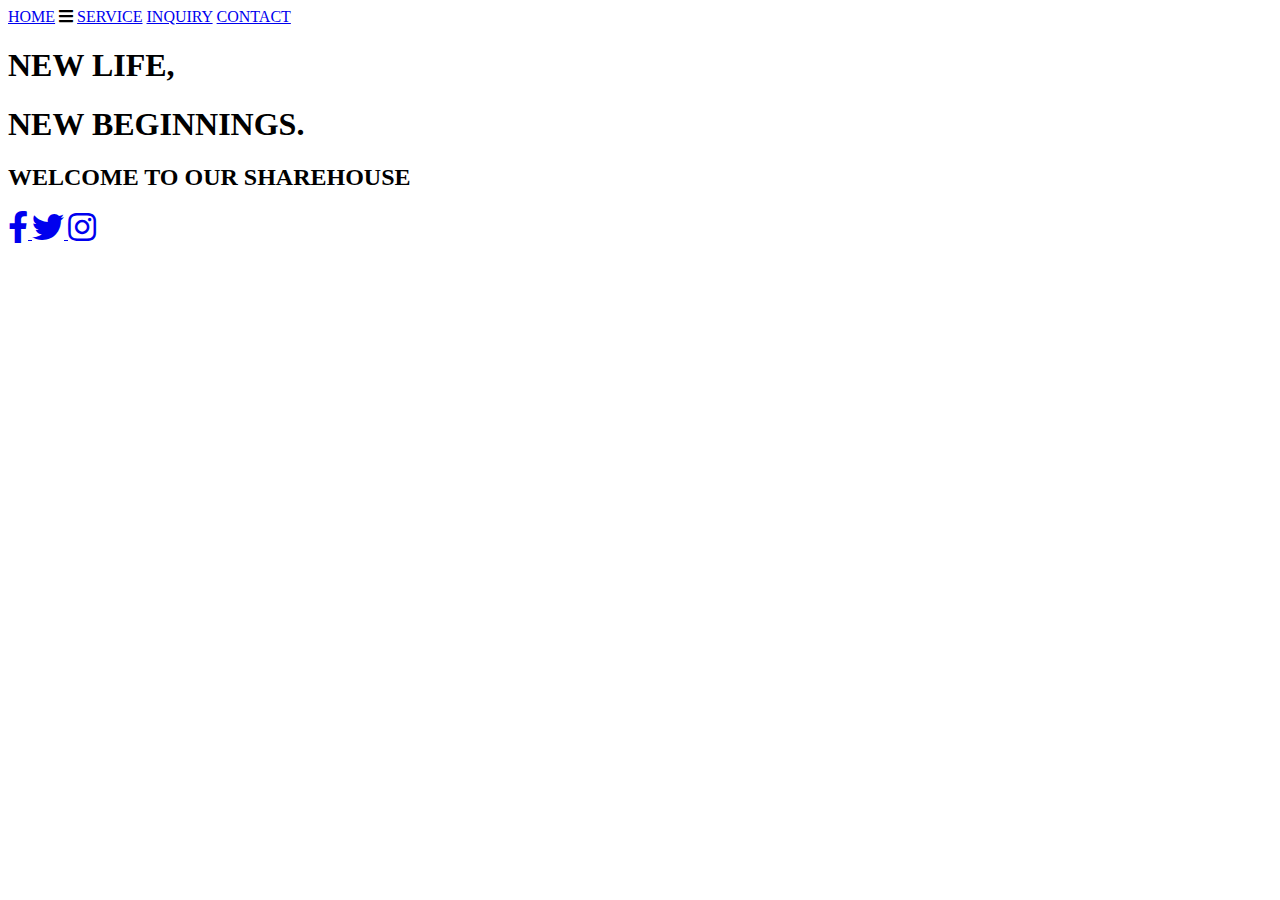
==== index.html @ 46550278 "Create index.html" ====
<!DOCTYPE html>
<html>
  <head>
    <meta charset="utf-8">
    <meta name="viewport" content="width=device-width, initial-scale=1.0">
    <title>SHAREHOUSE</title>
    <link rel="stylesheet" href="stylesheet.css">
    <link rel="stylesheet" href="responsive.css">
    <link rel="stylesheet" href="https://use.fontawesome.com/releases/v5.0.6/css/all.css">
  </head>
  <body>

    <!--header-->
    <header>
      <div class="header-lists">
        <a class="home" href="#">HOME</a>
        <span class="fas fa-bars"></span>
        <a class="service" href="#">SERVICE</a>
        <a class="inquiry" href="#">INQUIRY</a>
        <a class="contact" href="#">CONTACT</a>
      </div>
    </header>

    <!--main-->
    <main>
      <div class="main-messages">
        <h1>NEW LIFE,</h1>
        <h1>NEW BEGINNINGS.</h1>
        <h2>WELCOME TO OUR SHAREHOUSE</h2>
      </div>

      <div class="btn-wrapper">
        <a class="btn facebook" href="#">
          <span class="fab fa-facebook-f fa-2x"></span>
        </a>
        <a class="btn twitter" href="#">
          <span class="fab fa-twitter fa-2x"></span>
        </a>
        <a class="btn instagram" href="#">
          <span class="fab fa-instagram fa-2x"></span>
        </a>
      </div>
    </main>

    <!--footer-->
    <footer>
    </footer>

  </body>
</html>
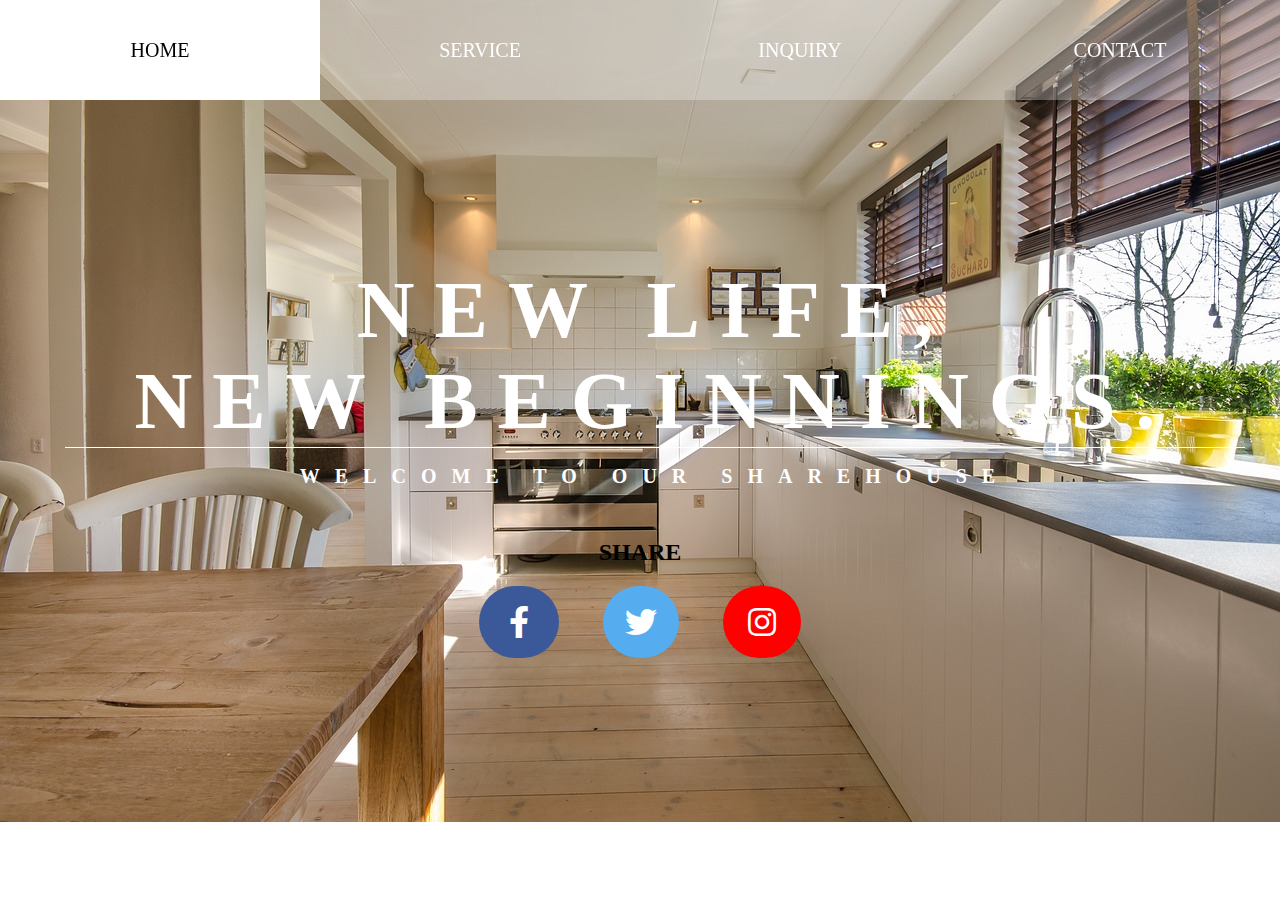
==== commit ccbbe08f: "Update index.html" ====
--- a/index.html
+++ b/index.html
@@ -5,6 +5,7 @@
     <meta name="viewport" content="width=device-width, initial-scale=1.0">
     <title>SHAREHOUSE</title>
     <link rel="stylesheet" href="stylesheet.css">
+    <link rel="stylesheet" href="index.css">
     <link rel="stylesheet" href="responsive.css">
     <link rel="stylesheet" href="https://use.fontawesome.com/releases/v5.0.6/css/all.css">
   </head>
@@ -13,11 +14,11 @@
     <!--header-->
     <header>
       <div class="header-lists">
-        <a class="home" href="#">HOME</a>
+        <a class="home" href="index.html">HOME</a>
         <span class="fas fa-bars"></span>
-        <a class="service" href="#">SERVICE</a>
-        <a class="inquiry" href="#">INQUIRY</a>
-        <a class="contact" href="#">CONTACT</a>
+        <a class="service" href="service.html">SERVICE</a>
+        <a class="inquiry" href="inquiry.html">INQUIRY</a>
+        <a class="contact" href="contact.html">CONTACT</a>
       </div>
     </header>
 
@@ -29,17 +30,24 @@
         <h2>WELCOME TO OUR SHAREHOUSE</h2>
       </div>
 
+      <div class="btn-messages">
+        <h2>SHARE</h2>
+      </div>
+
       <div class="btn-wrapper">
-        <a class="btn facebook" href="#">
+        <a class="btn facebook" href="https://www.facebook.com/sharer.php?u=https://takumagithub.github.io">
           <span class="fab fa-facebook-f fa-2x"></span>
         </a>
-        <a class="btn twitter" href="#">
+        <a class="btn twitter" href="https://twitter.com/share?url=https://takumagithub.github.io">
           <span class="fab fa-twitter fa-2x"></span>
         </a>
-        <a class="btn instagram" href="#">
+        <a class="btn instagram" href="https://www.instagram.com/ins_takuma/">
           <span class="fab fa-instagram fa-2x"></span>
         </a>
       </div>
+
+
+
     </main>
 
     <!--footer-->
--- a/stylesheet.css
+++ b/stylesheet.css
@@ -0,0 +1,137 @@
+/*共通*/
+body{
+  font-family: serif;
+  margin:0;
+}
+a{
+  text-decoration: none;
+}
+li{
+  list-style:none;
+}
+header{
+  height:100px;
+  width:100%;
+  /*background:rgba(34, 49, 52, 0.9);*/
+
+  position: fixed;
+  top:0px;
+  z-index: 10;
+}
+.header-lists{
+  width:100%;
+}
+.header-lists a{
+  font-size: 20px;
+  width:25%;
+  /*width:200px;*/
+  line-height:100px;
+  padding:0px 0px;
+  margin:0px 0px;
+  /*margin:0px 30px;*/
+
+  text-align: center;
+  float: left;
+  display:block;
+
+  color:white;
+  background-color:rgba(255, 255, 255, 0.3);
+  transition:all 1s;
+}
+.home:hover{
+  color:black;
+  background-color:rgba(255, 255, 255, 1);
+}
+.service:hover{
+  color:black;
+  background-color:rgba(255, 255, 255, 1);
+}
+.inquiry:hover{
+  color:black;
+  background-color:rgba(255, 255, 255, 1);
+}
+.contact:hover{
+  color:black;
+  background-color:rgba(255, 255, 255, 1);
+}
+.header-lists span{
+  color: white;
+  float: right;
+  font-size: 40px;
+  padding: 20px 20px;
+  display:none;
+  transition:all 1s;
+}
+.header-lists span:hover{
+  color:black;
+}
+
+main{
+  height:372px;
+  padding:250px 50px 200px 50px;
+  background-image:url(kitchen.jpg);
+  background-size:cover;
+  color:black;
+  text-align:center;
+}
+.main-messages{
+  width:100%;
+  padding:15px;
+  margin:auto;
+}
+.main-messages h1{
+  color:white;
+  margin-top:0px;
+  margin-bottom: 0px;
+  font-size:80px;
+  opacity:1;
+  letter-spacing:20px;
+}
+.main-messages h2{
+  color:white;
+  margin:0px;
+  padding:16.6px;
+  font-size:20px;
+  opacity:1;
+  border-top:1px solid white;
+  letter-spacing:15px;
+}
+
+footer{
+  /*
+  height:65px;
+  width:100%;
+  background-color:rgba(255, 255, 255, 0.3);
+  padding:10px;
+  */
+}
+.btn{
+  color:white;
+  display:inline-block;
+  opacity:1;
+  border-radius:100px;
+}
+.btn:hover{
+  opacity:0.5;
+  transition:all 1s;
+}
+.facebook{
+  background-color:#3b5998;
+  margin-right:40px;
+  padding:20px 30px;
+}
+.twitter{
+  background-color:#55acee;
+  margin-right:40px;
+  padding:20px 22px;
+}
+.instagram{
+  background-color:red;
+  padding:20px 25px;
+}
+.btn-wrapper{
+  margin:10px;
+}
+.fab{
+  margin-right:0px;
+}
--- a/responsive.css
+++ b/responsive.css
@@ -0,0 +1,48 @@
+@media(max-width:1000px){
+  header{
+    height:80px;
+  }
+  .header-lists a{
+    line-height:80px;
+  }
+  .header-lists a{
+    width:50%;
+  }
+  main{
+    height:100%
+    padding:240px 50px 220px 50px;
+  }
+  .main-messages h1{
+    font-size: 50px;
+  }
+}
+
+@media(max-width:670px){
+  header{
+    background-color:rgba(255, 255, 255, 0.3);
+    transition:all 1s;
+  }
+  .header-lists a{
+    display:none;
+  }
+  .header-lists span{
+    display: block;
+  }
+  main{
+    padding:125px 0px 125px 0px;
+  }
+  .main-messages h1{
+    font-size: 35px;
+    letter-spacing:10px;
+  }
+  .main-messages h2{
+    font-size: 15px;
+    letter-spacing:10px;
+  }
+  .facebook{
+    margin-right: 20px;
+  }
+  .twitter{
+    margin-right: 20px;
+  }
+}
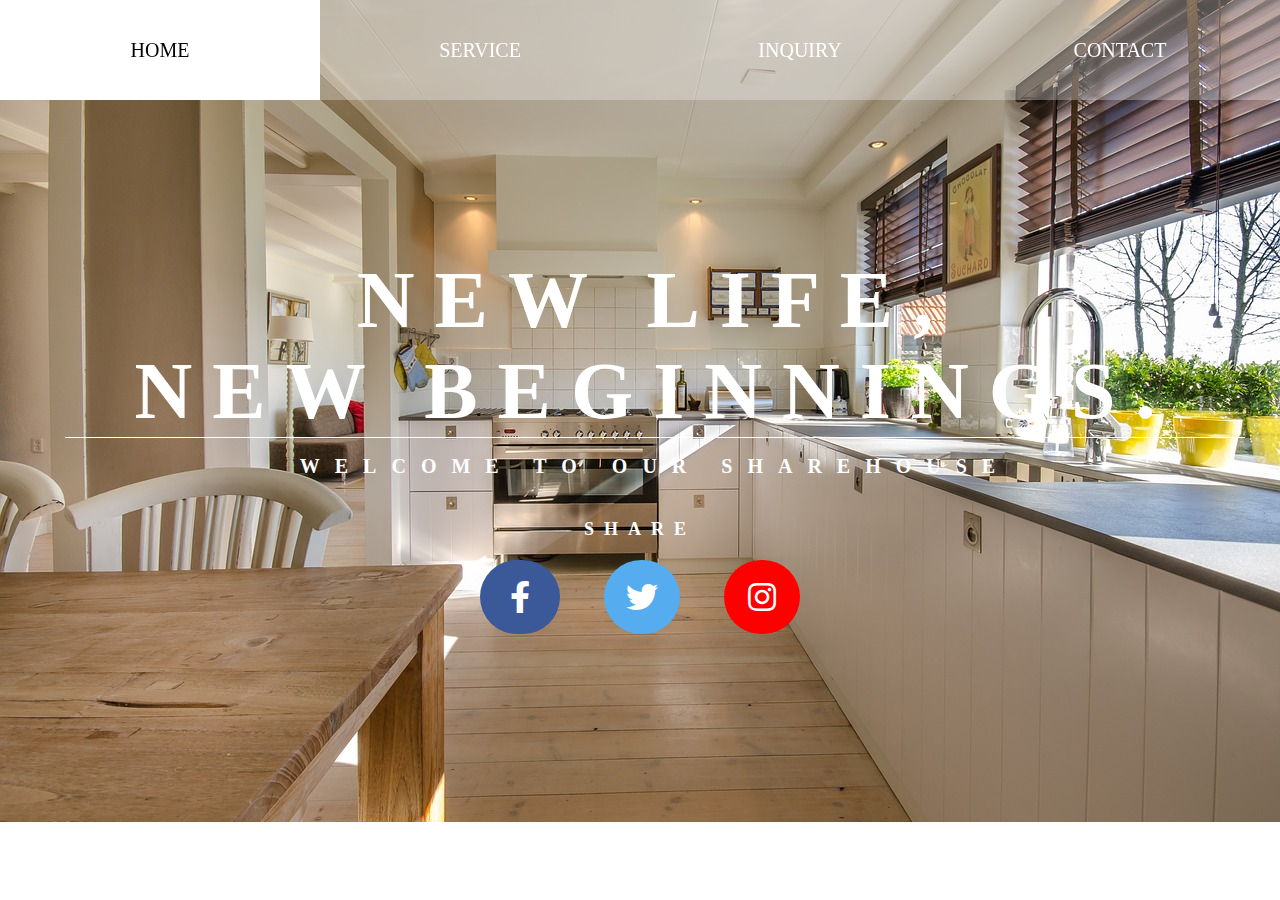
==== commit d8b4e5c6: "Update index.html" ====
--- a/index.html
+++ b/index.html
@@ -6,7 +6,6 @@
     <title>SHAREHOUSE</title>
     <link rel="stylesheet" href="stylesheet.css">
     <link rel="stylesheet" href="index.css">
-    <link rel="stylesheet" href="responsive.css">
     <link rel="stylesheet" href="https://use.fontawesome.com/releases/v5.0.6/css/all.css">
   </head>
   <body>
@@ -15,7 +14,6 @@
     <header>
       <div class="header-lists">
         <a class="home" href="index.html">HOME</a>
-        <span class="fas fa-bars"></span>
         <a class="service" href="service.html">SERVICE</a>
         <a class="inquiry" href="inquiry.html">INQUIRY</a>
         <a class="contact" href="contact.html">CONTACT</a>
@@ -45,9 +43,6 @@
           <span class="fab fa-instagram fa-2x"></span>
         </a>
       </div>
-
-
-
     </main>
 
     <!--footer-->
--- a/stylesheet.css
+++ b/stylesheet.css
@@ -66,7 +66,7 @@
   color:black;
 }
 
-main{
+/*main{
   height:372px;
   padding:250px 50px 200px 50px;
   background-image:url(kitchen.jpg);
@@ -97,14 +97,8 @@
   letter-spacing:15px;
 }
 
-footer{
-  /*
-  height:65px;
-  width:100%;
-  background-color:rgba(255, 255, 255, 0.3);
-  padding:10px;
-  */
-}
+
+
 .btn{
   color:white;
   display:inline-block;
@@ -135,3 +129,5 @@
 .fab{
   margin-right:0px;
 }
+
+*/
--- a/index.css
+++ b/index.css
@@ -0,0 +1,69 @@
+main{
+  height:372px;
+  padding:240px 50px 210px 50px;
+  background-image:url(kitchen.jpg);
+  background-size:cover;
+  color:black;
+  text-align:center;
+}
+.main-messages{
+  width:100%;
+  padding:15px;
+  margin:auto;
+}
+.main-messages h1{
+  color:white;
+  margin-top:0px;
+  margin-bottom: 0px;
+  font-size:80px;
+  opacity:1;
+  letter-spacing:20px;
+}
+.main-messages h2{
+  color:white;
+  margin:0px;
+  padding:16.6px;
+  font-size:20px;
+  opacity:1;
+  border-top:1px solid white;
+  letter-spacing:15px;
+}
+
+
+
+.btn{
+  color:white;
+  display:inline-block;
+  opacity:1;
+  border-radius:100px;
+  transition: 1s;
+}
+.btn:hover{
+  opacity:0.5;
+  transition:all 1s;
+}
+.facebook{
+  background-color:#3b5998;
+  margin-right:40px;
+  padding:21px 30px;
+}
+.twitter{
+  background-color:#55acee;
+  margin-right:40px;
+  padding:21px 22px;
+}
+.instagram{
+  background-color:red;
+  padding:21px 24px;
+}
+.btn-wrapper{
+  margin:10px;
+}
+.btn-messages h2{
+  color:white;
+  margin:0px;
+  padding:10px;
+  font-size:18px;
+  opacity:1;
+  letter-spacing:10px;
+}
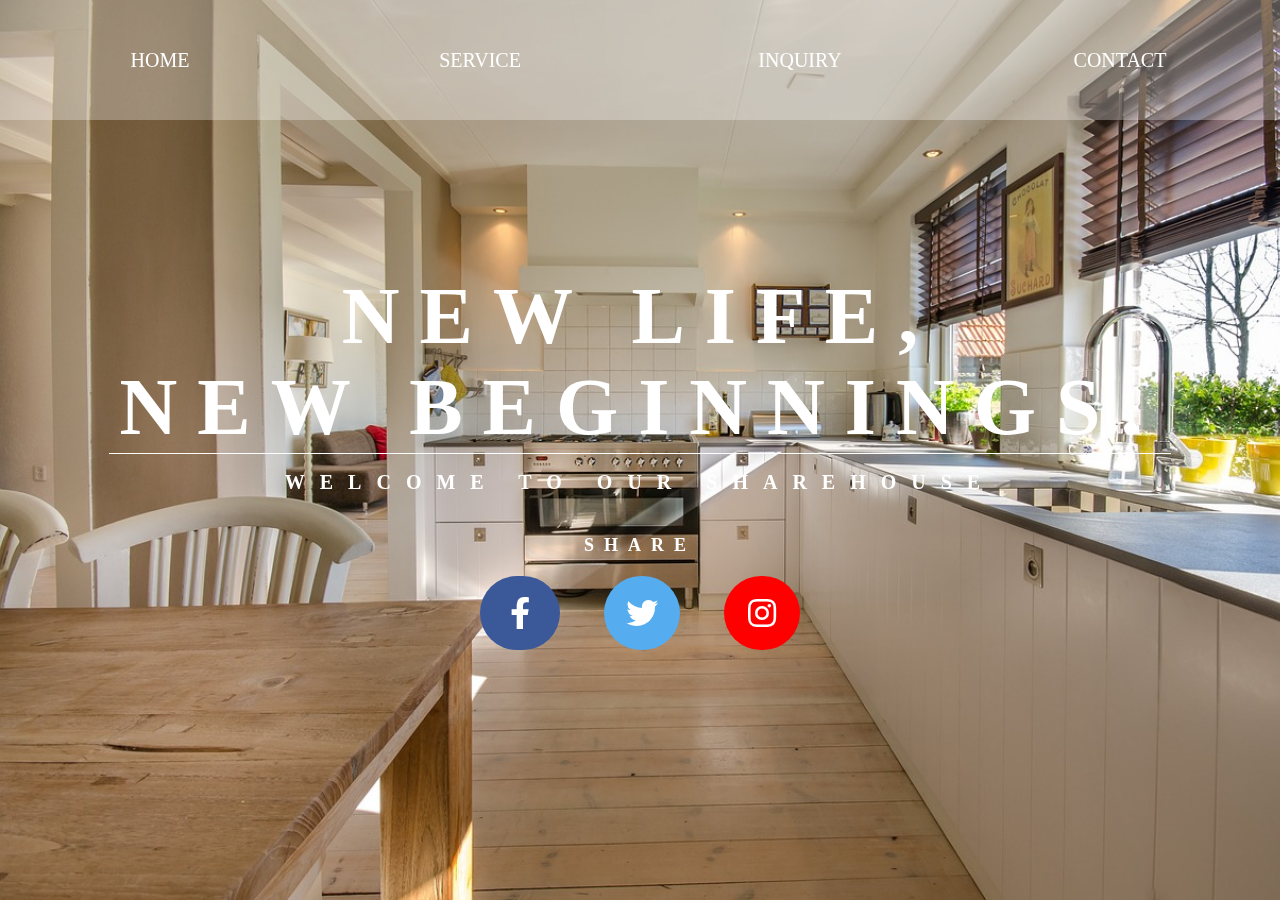
==== commit 0210e280: "Update index.html" ====
--- a/index.html
+++ b/index.html
@@ -23,8 +23,8 @@
     <!--main-->
     <main>
       <div class="main-messages">
-        <h1>NEW LIFE,</h1>
-        <h1>NEW BEGINNINGS.</h1>
+        <h1 class="main-messages-life">NEW LIFE,</h1>
+        <h1 class="main-messages-beginnings">NEW BEGINNINGS.</h1>
         <h2>WELCOME TO OUR SHAREHOUSE</h2>
       </div>
 
--- a/stylesheet.css
+++ b/stylesheet.css
@@ -1,7 +1,21 @@
-/*共通*/
+
+/*共通のレイアウト*/
+
 body{
   font-family: serif;
   margin:0;
+}
+body::before {
+  content: "";
+  background-image:url(kitchen.jpg);
+  background-size: cover;
+  display: block;
+  position: fixed;
+  top: 0;
+  left: 0;
+  width: 100vw;
+  height: 100vh;
+  z-index: -1;
 }
 a{
   text-decoration: none;
@@ -10,10 +24,8 @@
   list-style:none;
 }
 header{
-  height:100px;
+  height:120px;
   width:100%;
-  /*background:rgba(34, 49, 52, 0.9);*/
-
   position: fixed;
   top:0px;
   z-index: 10;
@@ -21,14 +33,12 @@
 .header-lists{
   width:100%;
 }
-.header-lists a{
+.home, .service, .inquiry, .contact{
   font-size: 20px;
   width:25%;
-  /*width:200px;*/
-  line-height:100px;
+  line-height:120px;
   padding:0px 0px;
   margin:0px 0px;
-  /*margin:0px 30px;*/
 
   text-align: center;
   float: left;
@@ -54,80 +64,30 @@
   color:black;
   background-color:rgba(255, 255, 255, 1);
 }
-.header-lists span{
-  color: white;
-  float: right;
-  font-size: 40px;
-  padding: 20px 20px;
-  display:none;
-  transition:all 1s;
-}
-.header-lists span:hover{
-  color:black;
-}
-
-/*main{
-  height:372px;
-  padding:250px 50px 200px 50px;
+/*
+main{
   background-image:url(kitchen.jpg);
   background-size:cover;
-  color:black;
-  text-align:center;
+  background-attachment: fixed;
 }
-.main-messages{
-  width:100%;
-  padding:15px;
-  margin:auto;
-}
-.main-messages h1{
-  color:white;
-  margin-top:0px;
-  margin-bottom: 0px;
-  font-size:80px;
-  opacity:1;
-  letter-spacing:20px;
-}
-.main-messages h2{
-  color:white;
-  margin:0px;
-  padding:16.6px;
-  font-size:20px;
-  opacity:1;
-  border-top:1px solid white;
-  letter-spacing:15px;
-}
+*/
 
 
 
-.btn{
-  color:white;
-  display:inline-block;
-  opacity:1;
-  border-radius:100px;
-}
-.btn:hover{
-  opacity:0.5;
-  transition:all 1s;
-}
-.facebook{
-  background-color:#3b5998;
-  margin-right:40px;
-  padding:20px 30px;
-}
-.twitter{
-  background-color:#55acee;
-  margin-right:40px;
-  padding:20px 22px;
-}
-.instagram{
-  background-color:red;
-  padding:20px 25px;
-}
-.btn-wrapper{
-  margin:10px;
-}
-.fab{
-  margin-right:0px;
+
+/*iPad用レイアウト*/
+@media(max-width:1000px){
 }
 
-*/
+/*iPhone用レイアウト*/
+@media(max-width:670px){
+  header{
+    height:70px;
+  }
+  .header-lists a{
+    font-size: 15px;
+    width:50%;
+    line-height:70px;
+    transition:all 0.5s;
+  }
+}
--- a/index.css
+++ b/index.css
@@ -1,13 +1,18 @@
+
+/*Homeページのレイアウト*/
+
+.home:hover{
+  color:white;
+  background-color:rgba(255, 255, 255, 0.3);
+}
+
 main{
-  height:372px;
-  padding:240px 50px 210px 50px;
-  background-image:url(kitchen.jpg);
-  background-size:cover;
-  color:black;
+  height:100%;
+  padding:20% 50px 10% 50px;
   text-align:center;
 }
 .main-messages{
-  width:100%;
+  width:90%;
   padding:15px;
   margin:auto;
 }
@@ -28,8 +33,6 @@
   border-top:1px solid white;
   letter-spacing:15px;
 }
-
-
 
 .btn{
   color:white;
@@ -67,3 +70,60 @@
   opacity:1;
   letter-spacing:10px;
 }
+
+
+
+
+
+/*iPad用レイアウト*/
+@media(max-width:1000px){
+  main{
+    padding:30% 50px 20% 50px;
+  }
+  .home{
+    color:black;
+    background-color:rgba(255, 255, 255, 1);
+  }
+  .main-messages h1{
+    font-size:60px;
+    letter-spacing:15px;
+  }
+  .main-messages-beginnings{
+    padding-bottom: 5%;
+  }
+  .main-messages h2{
+    padding-top: 5%;
+  }
+  .btn-messages h2{
+    padding: 5%;
+  }
+}
+
+/*iPhone用レイアウト*/
+@media(max-width:670px){
+  main{
+    padding:45% 0px 20% 0px;
+  }
+  .main-messages h1{
+    font-size: 35px;
+    letter-spacing:10px;
+  }
+  .main-messages h2{
+    font-size: 15px;
+    letter-spacing:5px;
+  }
+  .btn-messages h2{
+    font-size: 13px;
+  }
+  .facebook{
+    margin-right:5%;
+    padding:15px 24px;
+  }
+  .twitter{
+    margin-right:5%;
+    padding:15px 16px;
+  }
+  .instagram{
+    padding:15px 18px;
+  }
+}
